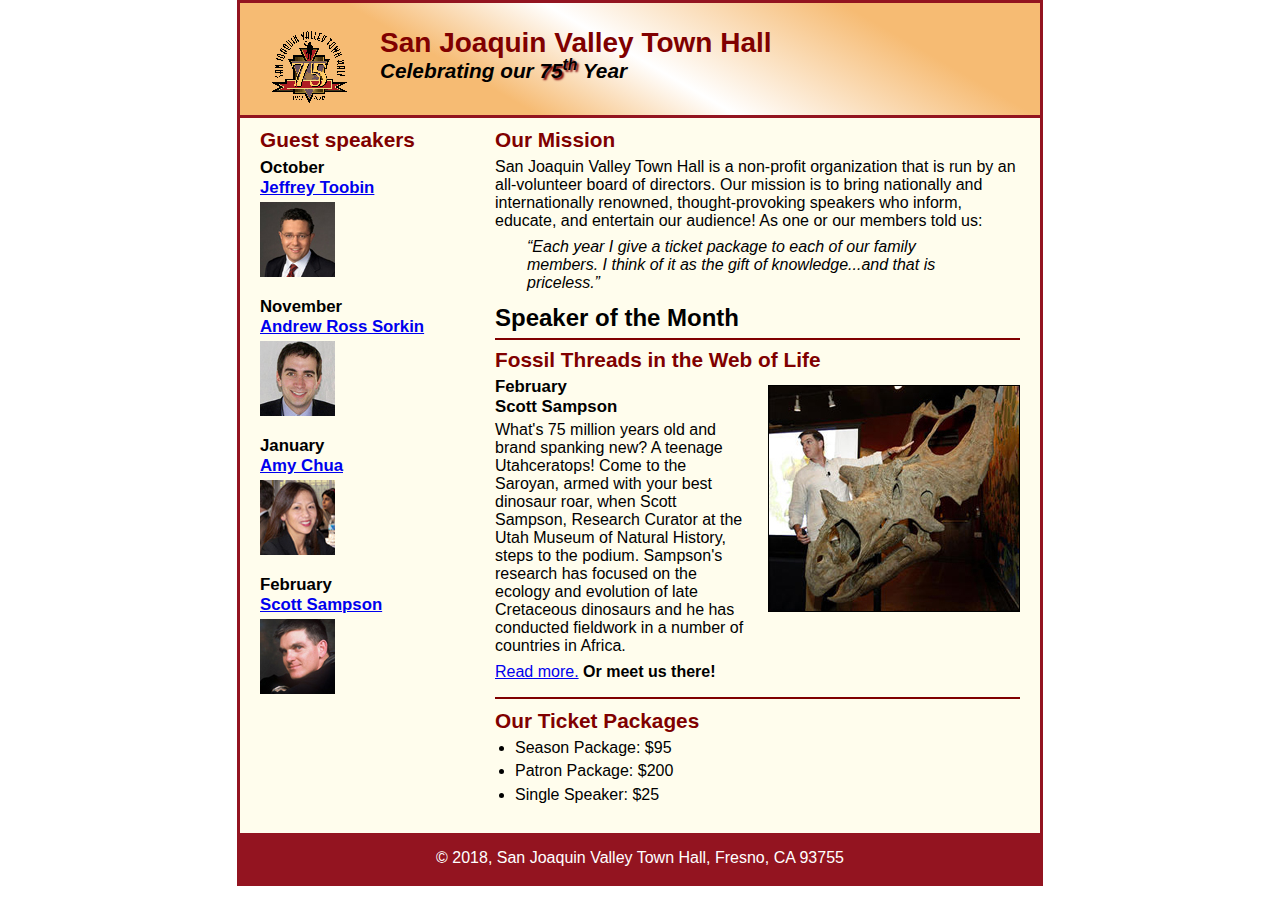
==== index.html @ 8d2510aa "Add files via upload" ====
<!DOCTYPE html>


<head>
	<meta charset="utf-8">
	<title>San Joaquin Valley Town Hall</title>
	<link rel="shortcut icon" href="images/favicon.ico">
	<link rel="stylesheet" href="styles/normalize.css">
	<link rel="stylesheet" href="styles/c6_main.css">
</head>

<body>
<header>
	<img src="images/town_hall_logo.gif" alt="Town Hall logo" height="80">
	<h2>San Joaquin Valley Town Hall</h2>
	<h3>Celebrating our <span class="shadow">75<sup>th</sup></span> Year</h3>
</header>
<main>
	<section>
		<h2>Our Mission</h2>
		<p>San Joaquin Valley Town Hall is a non-profit organization that is run by an
			all-volunteer board of directors. Our mission is to bring nationally and
			internationally renowned, thought-provoking speakers who inform, educate,
			and entertain our audience! As one or our members told us:</p>
		<blockquote>&ldquo;Each year I give a ticket package to each of our family members.
			I think of it as the gift of knowledge...and that is priceless.&rdquo;</blockquote>

		<h1>Speaker of the Month</h1>
		<article>
			<h2>Fossil Threads in the Web of Life</h2>
			<img src="images/sampson_dinosaur.jpg" alt="Scott Sampson with dinosaur">
			<h3>February<br>
				Scott Sampson</h3>
			<p>What's 75 million years old and brand spanking new? A teenage Utahceratops!
				Come to the Saroyan, armed with your best dinosaur roar, when Scott Sampson, Research
				Curator at the Utah Museum of Natural History, steps to the podium. Sampson's research
				has focused on the ecology and evolution of late Cretaceous dinosaurs and he has conducted
				fieldwork in a number of countries in Africa.</p>
			<p><a href="speakers/c6_sampson.html">Read more.</a>&nbsp;<b>Or meet us there!</b></p>
		</article>

		<h2>Our Ticket Packages</h2>
		<ul>
			<li>Season Package: $95</li>
			<li>Patron Package: $200</li>
			<li>Single Speaker: $25</li>
		</ul>
	</section>

	<aside>
		<h2>Guest speakers</h2>
		<h3>October<br><a href="speakers/toobin.html">Jeffrey Toobin</a></h3>
		<img src="images/toobin75.jpg" alt="Jeffrey Toobin photo">
		<h3>November<br><a href="speakers/sorkin.html">Andrew Ross Sorkin</a></h3>
		<img src="images/sorkin75.jpg" alt="Andrew Ross Sorkin photo">
		<h3>January<br><a href="speakers/chua.html">Amy Chua</a></h3>
		<img src="images/chua75.jpg" alt="Amy Chua photo">
		<h3>February<br><a href="speakers/c6_sampson.html">Scott Sampson</a></h3>
		<img src="images/sampson75.jpg" alt="Scott Sampson photo">
	</aside>
</main>
<footer>
	<p>&copy; 2018, San Joaquin Valley Town Hall, Fresno, CA 93755</p>
</footer>
</body>
</html>
---- styles/c6_main.css ----
/* the styles for the elements */
* {
	margin: 0;
	padding: 0;
}
html {
	background-color: white;
}
body {
	font-family: Arial, Helvetica, sans-serif;
    font-size: 100%;
    width: 800px;
    margin: 0 auto;
    border: 3px solid #931420;
    background-color: #fffded;
}
a:focus, a:hover {
	font-style: italic;
}
/* the styles for the header */
header {
	padding: 1.5em 0 2em 0;
	border-bottom: 3px solid #931420;
		background-image: -moz-linear-gradient(
	    30deg, #f6bb73 0%, #f6bb73 30%, white 50%, #f6bb73 80%, #f6bb73 100%);
	background-image: -webkit-linear-gradient(
	    30deg, #f6bb73 0%, #f6bb73 30%, white 50%, #f6bb73 80%, #f6bb73 100%);
	background-image: -o-linear-gradient(
	    30deg, #f6bb73 0%, #f6bb73 30%, white 50%, #f6bb73 80%, #f6bb73 100%);
	background-image: linear-gradient(
	    30deg, #f6bb73 0%, #f6bb73 30%, white 50%, #f6bb73 80%, #f6bb73 100%);
}
header h2 {
	font-size: 175%;
	color: #800000;
}
header h3 {
	font-size: 130%;
	font-style: italic;
}
header img {
	float: left;
	padding: 0 30px;
}
.shadow {
	text-shadow: 2px 2px 2px #800000;
}
/* the styles for the main content */
main {
	clear: left;
}
/* the styles for the section */
section {
	width: 525px;
	float: right;
	padding: 0 20px 20px 20px;
}
section h1 {
	font-size: 150%;
	padding: .5em 0 .25em 0;
	margin: 0;               /* If you remove this, the margins in normalize.css will be applied. */
}
section h2 {
	color: #800000;
	font-size: 130%;
	padding: .5em 0 .25em 0;
}
section p {
	padding-bottom: .5em;
}
section blockquote {
	padding: 0 2em;
	font-style: italic;
}
section ul {
	padding: 0 0 .25em 1.25em;
}
section li {
	padding-bottom: .35em;
}

/* the styles for the article */
article {
	padding: .5em 0;
	border-top: 2px solid #800000;
	border-bottom: 2px solid #800000;
}
article h2 {
	padding-top: 0;
}
article h3 {
	font-size: 105%;
	padding-bottom: .25em;
}
article img {
	float: right;
	margin: .5em 0 1em 1em;
	border: 1px solid black;
}

/* the styles for the aside */
aside {
	width: 215px;
	float: right;
	padding: 0 0 20px 20px;
}
aside h2 {
	color: #800000;
	font-size: 130%;
	padding: .5em 0 .25em 0;
}

aside h3 {
	font-size: 105%;
	padding-bottom: .25em;
}
aside img {
	padding-bottom: 1em;
}

/* the styles for the footer */
footer {
	background-color: #931420;
	clear: both;

}
footer p {
	text-align: center;
	color: white;
	padding: 1em 0;
}
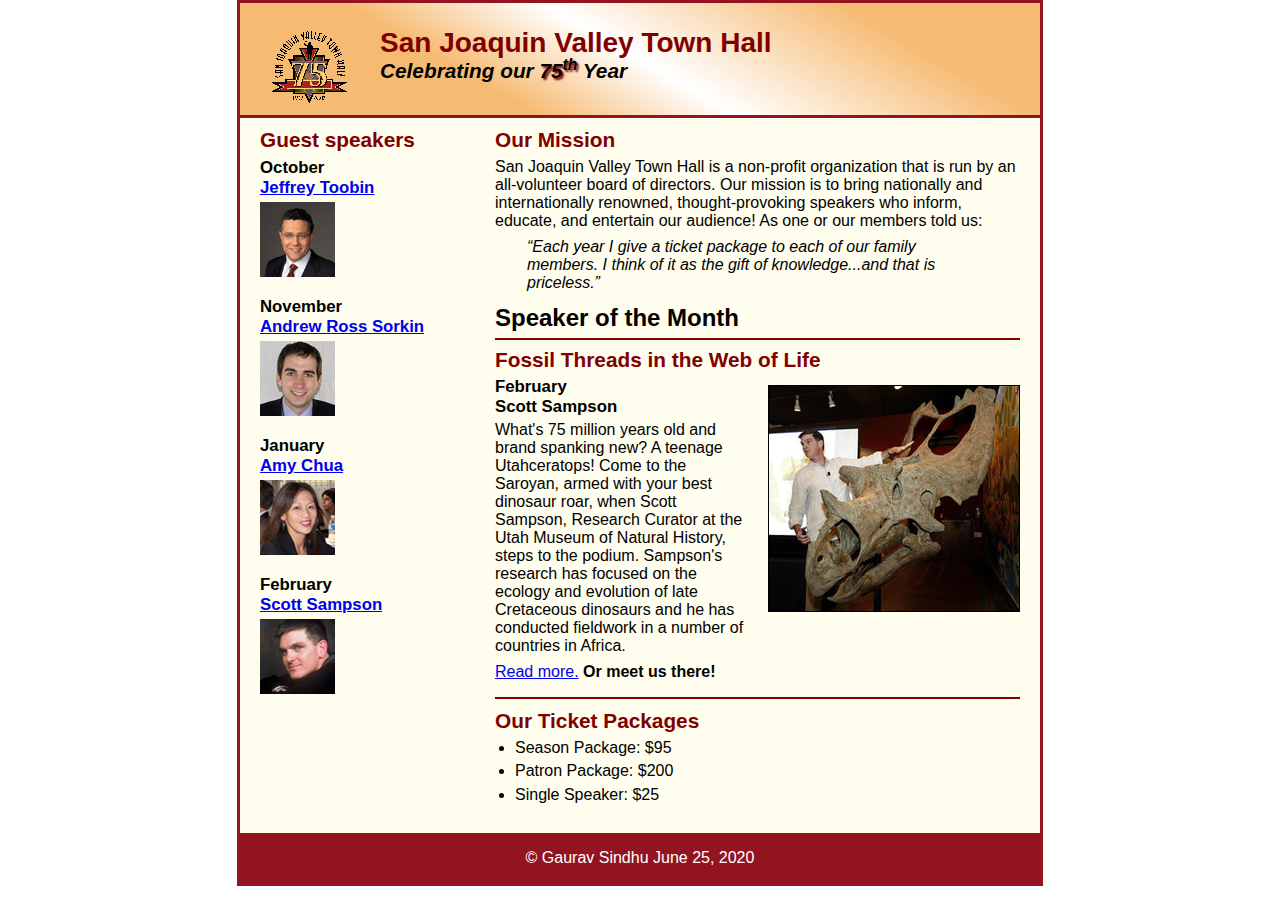
==== commit bd984524: "Update index.html" ====
--- a/index.html
+++ b/index.html
@@ -60,7 +60,7 @@
 	</aside>
 </main>
 <footer>
-	<p>&copy; 2018, San Joaquin Valley Town Hall, Fresno, CA 93755</p>
+	<p>&copy; Gaurav Sindhu June 25, 2020</p>
 </footer>
 </body>
 </html>
